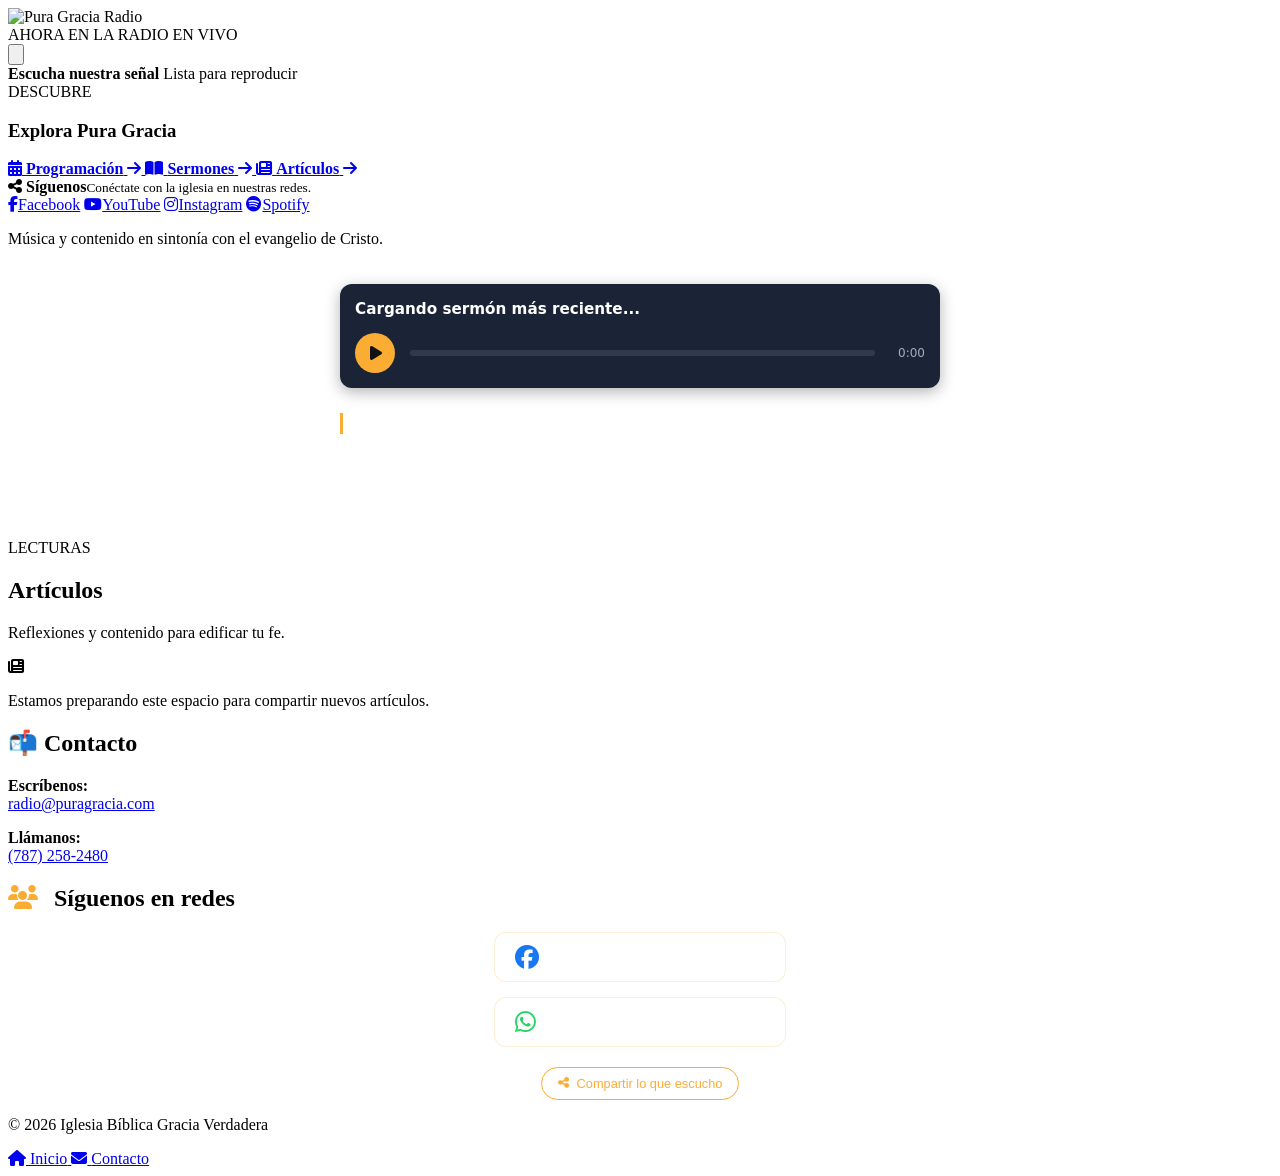
==== index.html @ 3f06be9b "Simplifica tarjetas de navegación en portada" ====
<!DOCTYPE html>
<html lang="es">
<head>
    <base href="/puragracia-radio-hibrido-preview/">
    <script async src="https://www.googletagmanager.com/gtag/js?id=G-GX4KQ87HQC"></script>
<script>
  window.dataLayer = window.dataLayer || [];
  function gtag(){dataLayer.push(arguments);}
  gtag('js', new Date());

  gtag('config', 'G-GX4KQ87HQC');
</script>
    <meta charset="UTF-8" />
    <meta name="viewport" content="width=device-width, initial-scale=1.0, maximum-scale=1.0, user-scalable=no" />

    <title>Pura Gracia Radio (WRPG-DB) | Radio Cristiana 24 Horas</title>

    <meta name="description" content="Pura Gracia Radio (WRPG-DB) transmite sermones en formato de predicación expositiva, programas de conversación con enseñanza cristiana, y música bíblica que expone el evangelio de Cristo, 24 horas del día." />

    <meta name="theme-color" content="#121212" />

    

    <link rel="manifest" href="./manifest.json" />

    <link rel="apple-touch-icon" href="./assets/icons/logo-192.png" />
    <link rel="icon" type="image/png" sizes="32x32" href="assets/icons/logo-32.png">
    <link rel="icon" type="image/png" sizes="16x16" href="assets/icons/logo-16.png">

    <!-- Open Graph -->
    <meta property="og:type" content="website" />
    <meta property="og:title" content="Pura Gracia Radio" />
    <meta property="og:description" content="Pura Gracia Radio transmite predicaciones expositivas, enseñanza cristiana y música bíblica que expone el evangelio de Cristo." />
    <meta property="og:url" content="https://arios71.github.io/puragracia-radio-hibrido-preview/" />
    <meta property="og:image" content="https://arios71.github.io/puragracia-radio-hibrido-preview/assets/icons/logo-512.png" />
    <meta property="og:locale" content="es_PR" />

    <!-- Twitter / X -->
    <meta name="twitter:card" content="summary_large_image" />
    <meta name="twitter:title" content="Pura Gracia Radio" />
    <meta name="twitter:description" content="Pura Gracia transmite predicaciones expositivas, enseñanza cristiana y música bíblica." />
    <meta name="twitter:image" content="https://arios71.github.io/puragracia-radio-hibrido-preview/assets/icons/logo-512.png" />

    <link rel="stylesheet" href="https://cdnjs.cloudflare.com/ajax/libs/font-awesome/6.4.0/css/all.min.css">
    
    <!-- Datos estructurados -->
    <script type="application/ld+json">
    {
      "@context":"https://schema.org",
      "@type":"RadioStation",
      "name":"Pura Gracia Radio",
      "alternateName":"WRPG-DB",
      "url":"https://arios71.github.io/puragracia-radio-hibrido-preview/",
      "logo":"https://arios71.github.io/puragracia-radio-hibrido-preview/assets/icons/logo-512.png",
      "description":"Radio cristiana reformada con predicación bíblica, música y enseñanza centrada en el evangelio.",
      "publisher":{
         "@type":"Organization",
         "name":"Iglesia Bíblica Gracia Verdadera"
      }
    }
    </script>

    <link rel="stylesheet" href="./css/styles.css" />
</head>
<body>

    <header class="logo-header">
        <img src="./assets/branding/logo-horizontal.webp" alt="Pura Gracia Radio" />
        
        <!-- Botón discreto de instalación -->
        <button id="installTrigger" aria-label="Instalar App" style="display:none;">
            <i class="fas fa-download"></i>
        </button>
    </header>

    <main class="app">
    <h1 class="sr-only">Pura Gracia Radio - Radio Cristiana Online 24/7</h1>

    <section id="inicio" class="section active">
    <div class="home-shell">
        <div class="player-panel">
            <div class="player-panel-heading">
                <span>AHORA EN LA RADIO</span><span class="on-air-mark"><i></i> EN VIVO</span>
            </div>
            <div id="nowPlayingBox"></div>
            <div class="live-controls">
                <button id="playRadio" class="btn-circular" aria-label="Reproducir/Pausar">
                    <svg id="playIcon" viewBox="0 0 24 24"><path d="M8 5v14l11-7z"/></svg>
                </button>
                <div class="live-control-copy">
                    <strong>Escucha nuestra señal</strong>
                    <span id="radioStatus" class="radio-status">Lista para reproducir</span>
                </div>
                <span class="equalizer" aria-hidden="true"><i></i><i></i><i></i><i></i><i></i></span>
            </div>
            <audio id="radioAudio" preload="none"></audio>
        </div>
        <div class="home-section-heading">
            <div><span>DESCUBRE</span><h3>Explora Pura Gracia</h3></div>
        </div>
        <div class="home-feature-grid">
            <a href="#programacion" data-section="programacion" class="home-feature home-feature-compact">
                <span class="feature-icon"><i class="fas fa-calendar-days"></i></span>
                <span class="feature-copy"><strong>Programación</strong></span>
                <i class="fas fa-arrow-right feature-arrow"></i>
            </a>
            <a href="#sermones" data-section="sermones" class="home-feature home-feature-compact">
                <span class="feature-icon"><i class="fas fa-book-open"></i></span>
                <span class="feature-copy"><strong>Sermones</strong></span>
                <i class="fas fa-arrow-right feature-arrow"></i>
            </a>
            <a href="#articulos" data-section="articulos" class="home-feature home-feature-compact">
                <span class="feature-icon"><i class="fas fa-newspaper"></i></span>
                <span class="feature-copy"><strong>Artículos</strong></span>
                <i class="fas fa-arrow-right feature-arrow"></i>
            </a>
            <div class="home-feature home-feature-social">
                <span class="feature-icon"><i class="fas fa-share-nodes"></i></span>
                <span class="feature-copy"><strong>Síguenos</strong><small>Conéctate con la iglesia en nuestras redes.</small></span>
                <div class="home-social-links">
                    <a href="https://www.facebook.com/graciaverdaderapr/" target="_blank" rel="noopener noreferrer" aria-label="Facebook"><i class="fab fa-facebook-f"></i><span>Facebook</span></a>
                    <a href="https://www.youtube.com/@graciaverdadera" target="_blank" rel="noopener noreferrer" aria-label="YouTube"><i class="fab fa-youtube"></i><span>YouTube</span></a>
                    <a href="https://www.instagram.com/graciaverdaderapr/" target="_blank" rel="noopener noreferrer" aria-label="Instagram"><i class="fab fa-instagram"></i><span>Instagram</span></a>
                    <a href="https://open.spotify.com/search/Iglesia%20B%C3%ADblica%20Gracia%20Verdadera" target="_blank" rel="noopener noreferrer" aria-label="Spotify"><i class="fab fa-spotify"></i><span>Spotify</span></a>
                </div>
            </div>
        </div>
        <p class="home-footnote">Música y contenido en sintonía con el evangelio de Cristo.</p>
    </div>
</section>

        <section id="programacion" class="section">
            <div id="scheduleContainer"></div>
        </section>

        <section id="sermones" class="section" style="padding-bottom: 90px; padding-left: 15px; padding-right: 15px; box-sizing: border-box; overflow-x: hidden;">
    <!-- El reproductor del sermón más reciente -->
    <div id="main-player-container" style="margin: 20px auto; max-width: 600px; border-radius: 12px; padding: 15px; background: #1a2436; box-shadow: 0 4px 15px rgba(0,0,0,0.3); box-sizing: border-box; font-family: system-ui, sans-serif;">
        <h4 id="custom-player-title" style="color: #ffffff; margin: 0 0 12px 0; font-size: 0.95rem; font-weight: 600; text-align: left; line-height: 1.4; word-break: break-word;">
            Cargando sermón más reciente...
        </h4>
        <div style="display: flex; align-items: center; gap: 15px;">
            <button id="custom-play-btn" style="background: #fbac33; border: none; width: 40px; height: 40px; border-radius: 50%; display: flex; align-items: center; justify-content: center; cursor: pointer; color: #121212; flex-shrink: 0;">
                <i id="custom-play-icon" class="fas fa-play" style="font-size: 1rem; margin-left: 2px;"></i>
            </button>
            <div id="custom-progress-container" style="flex-grow: 1; height: 6px; background: rgba(255,255,255,0.1); border-radius: 3px; cursor: pointer; position: relative;">
                <div id="custom-progress-bar" style="width: 0%; height: 100%; background: #fbac33; border-radius: 3px;"></div>
            </div>
            <span id="custom-player-time" style="color: #a0aec0; font-size: 0.75rem; min-width: 35px; text-align: right; font-variant-numeric: tabular-nums;">0:00</span>
        </div>
        <audio id="audioSermonPlayer" preload="metadata" crossorigin="anonymous"></audio>
    </div>

    <!-- Archivo de episodios anteriores -->
    <div style="max-width: 600px; margin: 25px auto 15px auto;">
        <h3 style="color: #ffffff; font-size: 1.15rem; margin: 0; font-weight: 600; border-left: 3px solid #fbac33; padding-left: 10px; font-family: system-ui, sans-serif; text-align: left;">
            Episodios Anteriores
        </h3>
    </div>
    <div id="sermons-archive-list" style="max-width: 600px; margin: 0 auto; width: 100%; box-sizing: border-box; display: flex; flex-direction: column;"></div>
</section>

        <section id="articulos" class="section">
            <div class="articles-block">
                <div class="articles-heading">
                    <span>LECTURAS</span>
                    <h2>Artículos</h2>
                    <p>Reflexiones y contenido para edificar tu fe.</p>
                </div>
                <div class="articles-empty">
                    <i class="fas fa-newspaper" aria-hidden="true"></i>
                    <p>Estamos preparando este espacio para compartir nuevos artículos.</p>
                </div>
            </div>
        </section>

        <section id="contacto" class="section">
    <div class="contact-block">
        <div class="contact-card">
            <h2 class="contact-title">📬 Contacto</h2>
            <p class="contact-text">
                <b>Escríbenos:</b><br>
                <a href="mailto:radio@puragracia.com">radio@puragracia.com</a>
            </p>
            <p class="contact-text">
                <b>Llámanos:</b><br>
                <a href="tel:+17872582480">(787) 258-2480</a>
            </p>
        </div>

       <div class="contact-card">
            <h2 class="contact-title"><i class="fas fa-users" style="color: #fbac33; margin-right: 10px;"></i> Síguenos en redes</h2>
            <div class="social-links" style="display: flex; flex-direction: column; gap: 15px; align-items: center; margin-top: 15px;">
                <a href="https://facebook.com/puragraciaradio" target="_blank" class="social-btn" style="text-decoration: none; color: #fff; display: flex; align-items: center; gap: 10px; padding: 12px 20px; background: rgba(255, 255, 255, 0.05); border-radius: 12px; width: 100%; max-width: 250px; border: 1px solid rgba(251, 172, 51, 0.2);">
                    <i class="fab fa-facebook" style="color: #1877f2; font-size: 1.5rem;"></i> 
                    <span>Facebook</span>
                </a>
                <a href="https://whatsapp.com/channel/0029VaAFdiO60eBjjXuyei1U" target="_blank" class="social-btn" style="text-decoration: none; color: #fff; display: flex; align-items: center; gap: 10px; padding: 12px 20px; background: rgba(255, 255, 255, 0.05); border-radius: 12px; width: 100%; max-width: 250px; border: 1px solid rgba(251, 172, 51, 0.2);">
                    <i class="fab fa-whatsapp" style="color: #25d366; font-size: 1.5rem;"></i> 
                    <span>Canal de WhatsApp</span>
                </a>
            </div>
        </div>

        <div style="text-align: center; margin-top: 20px;">
    <button id="btnCompartirDinamico" style="background: transparent; border: 1px solid #fbac33; color: #fbac33; padding: 8px 16px; border-radius: 20px; font-size: 0.8rem; cursor: pointer; display: inline-flex; align-items: center; gap: 8px;">
        <i class="fas fa-share-alt"></i> Compartir lo que escucho
    </button>
</div>
        <p class="contact-footer">© 2026 Iglesia Bíblica Gracia Verdadera</p>
    </div>
</section>

    </main>

    <nav class="menu-principal">
  <a href="#" data-section="inicio" class="menu-item active">
    <i class="fas fa-home"></i>
    <span>Inicio</span>
  </a>
  <a href="#" data-section="contacto" class="menu-item">
    <i class="fas fa-envelope"></i>
    <span>Contacto</span>
  </a>
</nav>

    <script src="./js/schedule.js"></script>
    <script src="./js/radio.js"></script>
    <script src="./js/menu.js"></script>
    <script src="./js/nowplaying.js"></script>
    <script src="./js/sermones.js"></script>

    <script>
      if ('serviceWorker' in navigator) {
        window.addEventListener('load', () => {
          navigator.serviceWorker.register('./sw.js')
            .catch(err => console.log('PWA: Error registrando SW', err));
        });
      }
    </script>
</body>
</html>
---- css/styles.css ----
/* --- CONFIGURACIONES GLOBALES Y RESET --- */
* {
    box-sizing: border-box;
    margin: 0;
    padding: 0;
}

/* Esta es la regla que evita el resaltado azul al tocar botones/imágenes */
img, button, a {
    -webkit-tap-highlight-color: transparent;
}

/* --- CONFIGURACIONES GLOBALES Y RESET --- */
* {
    box-sizing: border-box;
    margin: 0;
    padding: 0;
}

/* Esta es la regla que evita el resaltado azul al tocar botones/imágenes */
img, button, a {
    -webkit-tap-highlight-color: transparent;
}

/* ... resto de tu código CSS ... */

/* ================= RESET Y ESTRUCTURA APP ================= */
* { margin: 0; padding: 0; box-sizing: border-box; }

/* ================= SEO ================= */
.sr-only {
  position: absolute;
  width: 1px;
  height: 1px;
  margin: -1px;
  padding: 0;
  overflow: hidden;
  clip: rect(0, 0, 0, 0);
  border: 0;
}

:root {
  --bottom-bar-height: 62px;
  --header-height: 80px; /* Definimos esto para consistencia */
  --bg-color: #0a0f1a;
}

html, body {
  height: 100dvh;
  overflow: hidden; /* Elimina scroll global */
  font-family: 'Segoe UI', sans-serif;
  background: var(--bg-color);
  color: #fff;
}

/* ================= HEADER LOGO (Ajustado) ================= */
.logo-header {
  height: var(--header-height);
  display: flex;
  justify-content: center;
  align-items: center;
  padding-top: 30px; 
}

.logo-header img {
  height: 65px; /* Aumentamos la altura para que se vea más grande */
  width: auto;  /* Mantiene la proporción, esto evita que se vea "ancho" o estirado */
  max-width: 80%; /* Asegura que nunca toque los bordes laterales */
  object-fit: contain;
}

#installTrigger {
    background: none;
    border: none;
    color: #fbac33; /* Tu dorado corporativo */
    font-size: 1.2rem;
    cursor: pointer;
    padding: 8px;
    margin-right: 10px; /* Separación del borde derecho */
    transition: transform 0.2s, color 0.2s;
}

#installTrigger:hover {
    transform: scale(1.1);
    color: #ffffff;
}

/* ================= BOTÓN PLAY (CORREGIDO Y INTEGRADO) ================= */
#playRadio {
  width: 65px; 
  height: 65px;
  border-radius: 50%;
  border: none;
  background-color: #fbac33; /* Color dorado exacto */
  cursor: pointer;
  display: flex;
  align-items: center;
  justify-content: center;
  box-shadow: 0 4px 15px rgba(0,0,0,0.3);
  margin-top: 25px; /* Separación garantizada de la metadata */
  transition: transform 0.2s, background-color 0.2s;
  padding: 0; /* Asegura que no haya relleno extra que descentre el icono */
}

/* Ajuste preciso para que el triángulo sea proporcional al botón */
#playRadio svg {
  width: 35px; /* Tamaño mayor para mejor proporción */
  height: 35px;
  fill: #000000; /* Color inicial del triángulo (negro) */
  display: block;
}

/* ================= CONTENEDOR PRINCIPAL (CORREGIDO) ================= */
main.app {
  /* Restamos la altura real del header (80px) y del menú inferior (80px) */
  height: calc(100dvh - var(--header-height) - var(--bottom-bar-height));
  overflow: hidden;
  position: relative;
}

.section {
  display: none;
  height: 100%;
  overflow-y: auto;
  /* scroll-behavior: smooth; */ /* <--- ¡Coméntala así! */
  flex-direction: column;
  padding: 20px;
}

.section.active { display: flex; }

/* ================= CARÁTULA Y PLAYER (RE-CENTRADOS) ================= */
.player-container {
  flex-grow: 1;
  display: flex;
  flex-direction: column;
  justify-content: center; /* <--- Cambiamos a centrado vertical */
  padding-top: 20px; 
  align-items: center;
  gap: 20px; /* Un poco más de aire entre elementos */
}

.now-card {
  display: flex;
  flex-direction: column;
  align-items: center;
  width: 100%;
}

.now-card img {
  width: 280px;
  height: 280px;
  border-radius: 24px;
  object-fit: cover;
  box-shadow: 0 10px 30px rgba(0,0,0,0.5);
}

/* ================= METADATA (CARRUSEL HORIZONTAL) ================= */
.now-info {
  margin-top: 15px;
  width: 280px; 
  text-align: center;
  overflow: hidden;
}

.np-meta-viewport {
  display: flex;
  flex-direction: column;
  gap: 4px;
}

/* Contenedor del título con el efecto carrusel */
.marquee-container {
  width: 100%;
  overflow: hidden;
  white-space: nowrap;
}

.marquee {
  display: inline-block;
  padding-left: 100%;
  animation: marquee 10s linear infinite;
}

.np-line {
  white-space: nowrap;
}

.title {
  font-weight: 800;
  color: #ffffff;
  font-size: 1.1rem;
}

.artist {
  font-size: 0.95rem;
  color: rgba(255, 255, 255, 0.7);
}

/* Estilo para la nueva línea de álbum */
.album {
  font-size: 0.85rem;
  color: rgba(255, 255, 255, 0.5);
  margin-top: 4px;
  font-style: italic;
  white-space: nowrap;
  overflow: hidden;
  text-overflow: ellipsis;
}

@keyframes marquee {
  0% { transform: translate(0, 0); }
  100% { transform: translate(-100%, 0); }
}

/* ================= MENÚ INFERIOR FIJO ================= */
.menu-principal {
  position: fixed;
  bottom: 0;
  left: 0;
  right: 0;
  height: var(--bottom-bar-height);
  display: flex;
  justify-content: space-around;
  align-items: center;
  background: rgba(18, 18, 18, 0.95);
  backdrop-filter: blur(10px);
  border-top: 1px solid rgba(255, 255, 255, 0.1);
  padding-bottom: env(safe-area-inset-bottom);
  z-index: 1000;
}

.menu-item {
  text-decoration: none;
  color: rgba(255, 255, 255, 0.6);
  display: flex;
  flex-direction: column;
  align-items: center;
  gap: 4px; /* Espacio entre icono y texto */
  transition: color 0.3s;
}

.menu-item i {
  font-size: 20px; /* Tamaño del icono */
}

.menu-item span {
  font-size: 10px; /* Tamaño del texto */
}

.menu-item.active { color: #fbac33; }

/* ================= RESTO DE COMPONENTES ================= */
.iframe-wrapper { width: 100%; height: 100%; }
.iframe-wrapper iframe { width: 100%; height: 100%; border: 0; }

/* ================= CONTACT CARDS ================= */
.contact-block {
  display: flex;
  flex-direction: column;
  align-items: center;
  gap: 20px;
  width: 100%;
}

.contact-card {
  width: 100%;
  max-width: 500px;
  background: rgba(255, 255, 255, 0.05);
  backdrop-filter: blur(16px);
  border-radius: 18px;
  padding: 20px;
  border: 1px solid rgba(255, 255, 255, 0.08);
  box-shadow: 0 10px 30px rgba(0, 0, 0, 0.4);
}

.contact-title {
  font-size: 1.3rem;
  font-weight: 600;
  margin-bottom: 15px;
  text-align: center;
}

.contact-text {
  font-size: 0.95rem;
  line-height: 1.6;
  margin-bottom: 12px;
  text-align: center;
}

.contact-text a {
  color: #fbac33;
  text-decoration: none;
  border-bottom: 1px solid rgba(251, 172, 51, 0.4);
}

/* ================= PROGRAMACIÓN (RESTAURACIÓN DE DISEÑO) ================= */
#scheduleContainer {
  display: flex;
  flex-direction: column;
  gap: 25px;
  width: 100%;
}

.day-block {
  width: 100%;
}

.day-title {
  font-size: 1.2rem;
  font-weight: 700;
  color: #fbac33;
  margin-bottom: 12px;
  padding-left: 5px;
}

.day-row {
  display: flex;
  gap: 15px;
  overflow-x: auto;
  padding: 10px 5px;
  /* scroll-snap-type: x mandatory; */
  -webkit-overflow-scrolling: touch;
}

/* Ocultar scrollbar pero mantener funcionalidad */
.day-row::-webkit-scrollbar { display: none; }

.schedule-card {
  min-width: 220px;
  background: rgba(255, 255, 255, 0.05);
  border: 1px solid rgba(255, 255, 255, 0.1);
  padding: 15px;
  border-radius: 16px;
  scroll-snap-align: start;
  transition: transform 0.2s;
  cursor: pointer;
}

.schedule-card:hover {
  background: rgba(255, 255, 255, 0.1);
  transform: translateY(-2px);
}

.card-time {
  font-size: 0.8rem;
  color: #fbac33;
  margin-bottom: 8px;
  font-weight: 600;
}

.card-title {
  font-size: 1rem;
  font-weight: 600;
}

/* ================= MODAL DE PROGRAMACIÓN ================= */
#scheduleModal {
  position: fixed;
  top: 0;
  left: 0;
  width: 100%;
  height: 100%;
  background: rgba(0, 0, 0, 0.85);
  display: none;
  align-items: center;
  justify-content: center;
  z-index: 2000;
  backdrop-filter: blur(5px);
}

#scheduleModal.show { display: flex; }

.modal-content {
  background: #111c2e;
  width: 90%;
  max-width: 400px;
  padding: 25px;
  border-radius: 24px;
  position: relative;
  border: 1px solid rgba(255, 255, 255, 0.1);
  text-align: center; /* Esto centra todo el texto dentro del modal */
}

.modal-image {
  width: 100%;
  aspect-ratio: 1 / 1; /* Esto fuerza la forma cuadrada 1:1 */
  object-fit: cover;   /* Mantiene el encuadre sin deformar */
  border-radius: 16px;
  margin-bottom: 20px;
}

.close-btn {
  position: absolute;
  top: 15px;
  right: 20px;
  font-size: 1.5rem;
  cursor: pointer;
  z-index: 10; /* Asegura que siempre esté encima */
}

/* Barra de scroll visible solo en escritorio para indicar que se puede mover */
@media (min-width: 768px) {
  .day-row::-webkit-scrollbar {
    height: 10px;
    display: block;
  }
  .day-row::-webkit-scrollbar-track {
    background: rgba(255, 255, 255, 0.05);
    border-radius: 5px;
  }
  .day-row::-webkit-scrollbar-thumb {
    background: #fbac33;
    border-radius: 5px;
  }
}

/* ================= HIGHLIGHT PROGRAMA EN VIVO ================= */
.schedule-card.radio-active {
  border: 2px solid #fbac33 !important; /* Borde naranja intenso */
  background: rgba(251, 172, 51, 0.15) !important; /* Fondo con tinte naranja */
  box-shadow: 0 0 15px rgba(251, 172, 51, 0.3); /* Resplandor suave */
  transform: scale(1.02); /* Un poquito más grande */
}

/* Estilo para la etiqueta EN VIVO */
.live-badge {
  display: inline-block;
  background: #fbac33;
  color: #0a0f1a;
  font-size: 0.65rem;
  font-weight: 800;
  padding: 2px 6px;
  border-radius: 4px;
  margin-top: 8px;
  text-transform: uppercase;
  letter-spacing: 0.5px;
}

/* Ajuste de margen para secciones sin título */
#programacion, #sermones, #contacto {
  padding-top: 40px;
}

.slogan-text {
    font-size: 0.85em;
    white-space: normal;
    line-height: 1.2;
    text-align: center;
    padding: 2px 5px;
}

.social-btn {
    display: flex;
    align-items: center;
    gap: 10px;
    padding: 12px 20px;
    background: rgba(255, 255, 255, 0.05);
    border-radius: 12px;
    width: 100%;
    max-width: 250px;
    transition: background 0.3s;
    border: 1px solid rgba(251, 172, 51, 0.2);
}

.social-btn:hover {
    background: rgba(251, 172, 51, 0.1);
}

.social-btn i {
    font-size: 1.5rem;
}

/* Añade esto al final de tu archivo CSS */
.now-card img:active {
    transform: scale(0.98);
    transition: transform 0.1s;
    filter: brightness(0.8);
}


/* =====================================================
   PURA GRACIA RADIO 2.0 — HOME HÍBRIDO (PRUEBA)
===================================================== */
:root {
  --hybrid-bg: #080f19;
  --hybrid-panel: #111d2b;
  --hybrid-panel-2: #172638;
  --hybrid-gold: #d5a64a;
  --hybrid-gold-light: #edc779;
  --hybrid-muted: #a8b3c1;
}
.logo-header {
  position: relative;
  z-index: 5;
  height: 76px;
  padding: 8px 18px 0;
  background: linear-gradient(180deg, #0b1421 0%, rgba(11,20,33,.96) 100%);
}
.logo-header img { height: 56px; max-width: 76%; }
main.app { height: calc(100dvh - var(--header-height) - var(--bottom-bar-height)); }
#inicio.section { padding: 16px 18px 28px; }
.home-shell { width: 100%; max-width: 680px; margin: 0 auto; }
.home-intro { text-align: center; padding: 0 8px 12px; }
.live-label { display: inline-flex; align-items: center; gap: 8px; color: var(--hybrid-gold-light); font-size: .68rem; font-weight: 800; letter-spacing: .15em; }
.live-dot, .on-air-mark i { width: 7px; height: 7px; display: inline-block; border-radius: 50%; background: #d95757; box-shadow: 0 0 10px rgba(217,87,87,.65); }
.home-kicker { margin-top: 0; color: #c3ccd6; font-size: .9rem; font-weight: 800; letter-spacing: .24em; }

.player-panel { padding: 17px 17px 15px; border: 1px solid rgba(213,166,74,.22); border-radius: 23px; background: radial-gradient(circle at 50% 0%, rgba(213,166,74,.09), transparent 42%), linear-gradient(145deg, #172638, #0e1927 72%); box-shadow: 0 16px 42px rgba(0,0,0,.34); }
.player-panel-heading { display: flex; justify-content: space-between; align-items: center; color: #9ba9b8; font-size: .65rem; font-weight: 800; letter-spacing: .13em; }
.on-air-mark { display: inline-flex; align-items: center; gap: 6px; color: #e9c77f; font-size: .62rem; letter-spacing: .1em; }
.on-air-mark i { width: 6px; height: 6px; }
#nowPlayingBox { width: 100%; }
#nowPlayingBox .now-card { width: 100%; margin: 17px auto 0; }
#nowPlayingBox .now-card img { width: min(68vw, 270px); height: min(68vw, 270px); border-radius: 17px; border: 1px solid rgba(255,255,255,.1); box-shadow: 0 12px 28px rgba(0,0,0,.42); }
#nowPlayingBox .now-info { width: 100%; max-width: 420px; margin: 16px auto 0; }
#nowPlayingBox .title { font-size: clamp(1.05rem, 4vw, 1.3rem); color: #fff; }
#nowPlayingBox .artist { color: #c0cad5; font-size: .94rem; }
#nowPlayingBox .album { color: #8795a5; }
.live-controls { display: flex; align-items: center; gap: 13px; margin-top: 18px; padding-top: 15px; border-top: 1px solid rgba(255,255,255,.09); }
#playRadio { flex: 0 0 58px; width: 58px; height: 58px; margin: 0; background: linear-gradient(145deg, #edc779, #c89537); box-shadow: 0 5px 18px rgba(213,166,74,.24); }
#playRadio svg { width: 29px; height: 29px; }
.live-control-copy { display: flex; flex-direction: column; gap: 4px; text-align: left; }
.live-control-copy strong { color: #f2f0eb; font-size: .87rem; }
.radio-status { color: #9ba9b8; font-size: .75rem; }
.radio-status.live { color: #e7c77f; }
.radio-status.error { color: #f28a8a; }
.equalizer { display: flex; align-items: center; gap: 3px; height: 22px; margin-left: auto; opacity: .45; }
.equalizer i { display: block; width: 3px; height: 7px; border-radius: 3px; background: var(--hybrid-gold); }
.equalizer i:nth-child(2), .equalizer i:nth-child(4) { height: 15px; }
.equalizer i:nth-child(3) { height: 21px; }
.home-section-heading { display: flex; justify-content: space-between; align-items: end; margin: 24px 2px 12px; }
.home-section-heading span { color: var(--hybrid-gold); font-size: .62rem; font-weight: 800; letter-spacing: .17em; }
.home-section-heading h3 { margin-top: 4px; color: #f2f0eb; font-size: 1.08rem; }
.home-feature-grid { display: grid; grid-template-columns: 1fr 1fr; gap: 11px; }
.home-feature { min-width: 0; display: flex; align-items: center; gap: 10px; padding: 14px 12px; border: 1px solid rgba(255,255,255,.08); border-radius: 15px; background: linear-gradient(145deg, #172638, #111c2a); color: inherit; text-decoration: none; transition: border-color .2s, transform .2s; }
.home-feature:active { transform: scale(.98); border-color: rgba(213,166,74,.5); }
.feature-icon { flex: 0 0 36px; width: 36px; height: 36px; display: grid; place-items: center; border-radius: 11px; color: var(--hybrid-gold-light); background: rgba(213,166,74,.12); font-size: 1rem; }
.feature-copy { display: flex; flex-direction: column; gap: 4px; min-width: 0; }
.feature-copy strong { color: #f2f0eb; font-size: .78rem; }
.feature-copy small { color: #9ba9b8; font-size: .65rem; line-height: 1.35; }
.feature-arrow { margin-left: auto; color: #8d9aaa; font-size: .7rem; }
.home-footnote { padding: 16px 8px 4px; color: #9ba9b8; font-size: .72rem; line-height: 1.5; text-align: center; }
.menu-principal { box-sizing: border-box; height: var(--bottom-bar-height); min-height: 62px; background: rgba(9,16,26,.97); border-top: 1px solid rgba(213,166,74,.18); padding: 0 18%; }
.menu-item.active { color: var(--hybrid-gold-light); }
@media (min-width: 700px) {
  #inicio.section { padding-top: 22px; }
  .home-intro { padding-bottom: 22px; }
  .player-panel { padding: 20px 24px 18px; }
  #nowPlayingBox .now-card img { width: 250px; height: 250px; }
  .home-feature-grid { gap: 14px; }
}
@media (max-height: 740px) {
  #inicio.section { padding-top: 8px; }
  .home-intro { padding-bottom: 10px; }
  .home-intro h2 { font-size: .95rem; }
  #nowPlayingBox .now-card { margin-top: 10px; }
  #nowPlayingBox .now-card img { width: min(54vw, 210px); height: min(54vw, 210px); }
  .home-section-heading { margin-top: 16px; }
}


/* ================= ARTÍCULOS ================= */
.articles-block { width: 100%; max-width: 680px; margin: 0 auto; }
.articles-heading { text-align: center; margin-bottom: 24px; }
.articles-heading > span { color: var(--hybrid-gold); font-size: .65rem; font-weight: 800; letter-spacing: .17em; }
.articles-heading h2 { color: #f2f0eb; font-size: 1.45rem; margin-top: 5px; }
.articles-heading p { color: #9ba9b8; font-size: .88rem; margin-top: 8px; }
.articles-empty { padding: 30px 20px; border: 1px solid rgba(255,255,255,.08); border-radius: 17px; background: linear-gradient(145deg, #172638, #111c2a); text-align: center; color: #9ba9b8; }
.articles-empty i { display: block; color: var(--hybrid-gold-light); font-size: 1.6rem; margin-bottom: 12px; }
.articles-empty p { font-size: .88rem; line-height: 1.5; }
@media (max-height: 740px) { .home-intro { padding-bottom: 8px; } }

/* ================= REDES SOCIALES EN HOME ================= */
.home-feature-social {
  display: grid;
  grid-template-columns: 36px minmax(0, 1fr);
  align-content: start;
  align-items: center;
  column-gap: 10px;
  row-gap: 12px;
}
.home-feature-social .feature-icon { grid-column: 1; grid-row: 1; }
.home-feature-social .feature-copy { grid-column: 2; grid-row: 1; }
.home-social-links {
  grid-column: 1 / -1;
  display: grid;
  grid-template-columns: repeat(2, minmax(0, 1fr));
  gap: 8px;
  width: 100%;
}
.home-social-links a {
  display: flex;
  align-items: center;
  justify-content: center;
  gap: 6px;
  min-width: 0;
  padding: 9px 6px;
  border: 1px solid rgba(213,166,74,.2);
  border-radius: 10px;
  background: rgba(255,255,255,.035);
  color: #dce3eb;
  text-decoration: none;
  font-size: .68rem;
  font-weight: 600;
  transition: background .2s, border-color .2s;
}
.home-social-links a:hover,
.home-social-links a:focus-visible {
  background: rgba(213,166,74,.1);
  border-color: rgba(213,166,74,.5);
  outline: none;
}
.home-social-links i { font-size: .9rem; color: var(--hybrid-gold-light); }
/* WRPG-DB bajo el logo: mismo dorado del botón de reproducción */
.home-kicker { color: #edc779; }


/* Ajustes de proporción del reproductor en la portada */
.player-panel {
  box-sizing: border-box;
  width: calc(100% - 12px);
  max-width: 560px;
  margin: 0 auto;
  padding: 14px 14px 12px;
}
#nowPlayingBox .now-card img {
  width: min(60vw, 240px);
  height: min(60vw, 240px);
}
.live-controls {
  margin-top: 14px;
  padding-top: 12px;
}
#playRadio {
  flex-basis: 52px;
  width: 52px;
  height: 52px;
}
#playRadio svg { width: 26px; height: 26px; }
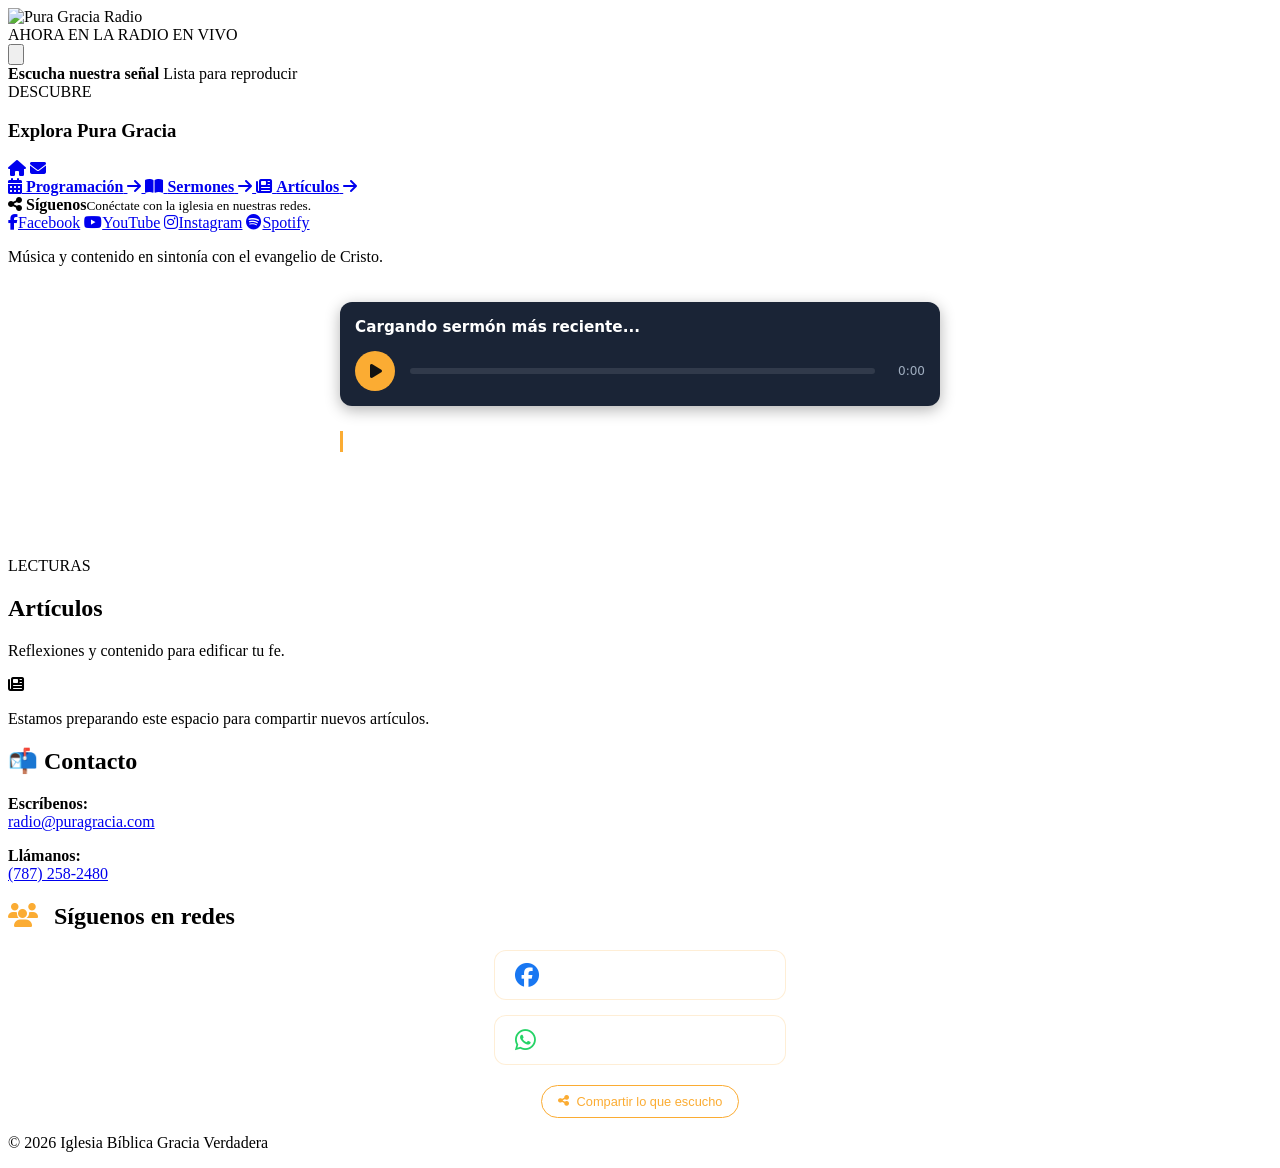
==== commit 7c89529b: "Reubica navegación y marca en la portada" ====
--- a/index.html
+++ b/index.html
@@ -64,21 +64,13 @@
 </head>
 <body>
 
-    <header class="logo-header">
-        <img src="./assets/branding/logo-horizontal.webp" alt="Pura Gracia Radio" />
-        
-        <!-- Botón discreto de instalación -->
-        <button id="installTrigger" aria-label="Instalar App" style="display:none;">
-            <i class="fas fa-download"></i>
-        </button>
-    </header>
-
     <main class="app">
     <h1 class="sr-only">Pura Gracia Radio - Radio Cristiana Online 24/7</h1>
 
     <section id="inicio" class="section active">
     <div class="home-shell">
         <div class="player-panel">
+            <div class="player-brand"><img src="./assets/branding/logo-horizontal.webp" alt="Pura Gracia Radio" /></div>
             <div class="player-panel-heading">
                 <span>AHORA EN LA RADIO</span><span class="on-air-mark"><i></i> EN VIVO</span>
             </div>
@@ -97,6 +89,10 @@
         </div>
         <div class="home-section-heading">
             <div><span>DESCUBRE</span><h3>Explora Pura Gracia</h3></div>
+            <div class="heading-nav-actions" aria-label="Navegación principal">
+                <a href="#inicio" data-section="inicio" class="heading-nav-btn active" aria-label="Inicio" title="Inicio"><i class="fas fa-house"></i></a>
+                <a href="#contacto" data-section="contacto" class="heading-nav-btn" aria-label="Contacto" title="Contacto"><i class="fas fa-envelope"></i></a>
+            </div>
         </div>
         <div class="home-feature-grid">
             <a href="#programacion" data-section="programacion" class="home-feature home-feature-compact">
@@ -213,17 +209,6 @@
 
     </main>
 
-    <nav class="menu-principal">
-  <a href="#" data-section="inicio" class="menu-item active">
-    <i class="fas fa-home"></i>
-    <span>Inicio</span>
-  </a>
-  <a href="#" data-section="contacto" class="menu-item">
-    <i class="fas fa-envelope"></i>
-    <span>Contacto</span>
-  </a>
-</nav>
-
     <script src="./js/schedule.js"></script>
     <script src="./js/radio.js"></script>
     <script src="./js/menu.js"></script>
--- a/css/styles.css
+++ b/css/styles.css
@@ -638,3 +638,54 @@
   height: 52px;
 }
 #playRadio svg { width: 26px; height: 26px; }
+
+/* ================= PORTADA: NAVEGACIÓN EN DOS COLUMNAS ================= */
+.home-feature-grid {
+  grid-template-columns: minmax(0, 1fr) minmax(0, 1fr);
+  grid-template-rows: repeat(3, minmax(58px, auto));
+  gap: 9px;
+  align-items: stretch;
+}
+.home-feature-compact {
+  grid-column: 1;
+  min-height: 58px;
+  padding: 10px 11px;
+  gap: 9px;
+}
+.home-feature-compact .feature-icon {
+  flex-basis: 32px;
+  width: 32px;
+  height: 32px;
+  font-size: .92rem;
+}
+.home-feature-compact .feature-copy strong {
+  font-size: .78rem;
+}
+.home-feature-compact .feature-arrow {
+  font-size: .65rem;
+}
+.home-feature-social {
+  grid-column: 2;
+  grid-row: 1 / span 3;
+  height: 100%;
+  padding: 12px 10px;
+  row-gap: 10px;
+  align-content: start;
+}
+.home-feature-social .feature-copy small {
+  font-size: .62rem;
+  line-height: 1.3;
+}
+.home-social-links {
+  gap: 7px;
+}
+.home-social-links a {
+  min-height: 36px;
+  padding: 7px 4px;
+  gap: 5px;
+  font-size: .64rem;
+}
+.home-social-links i {
+  font-size: .82rem;
+}
+
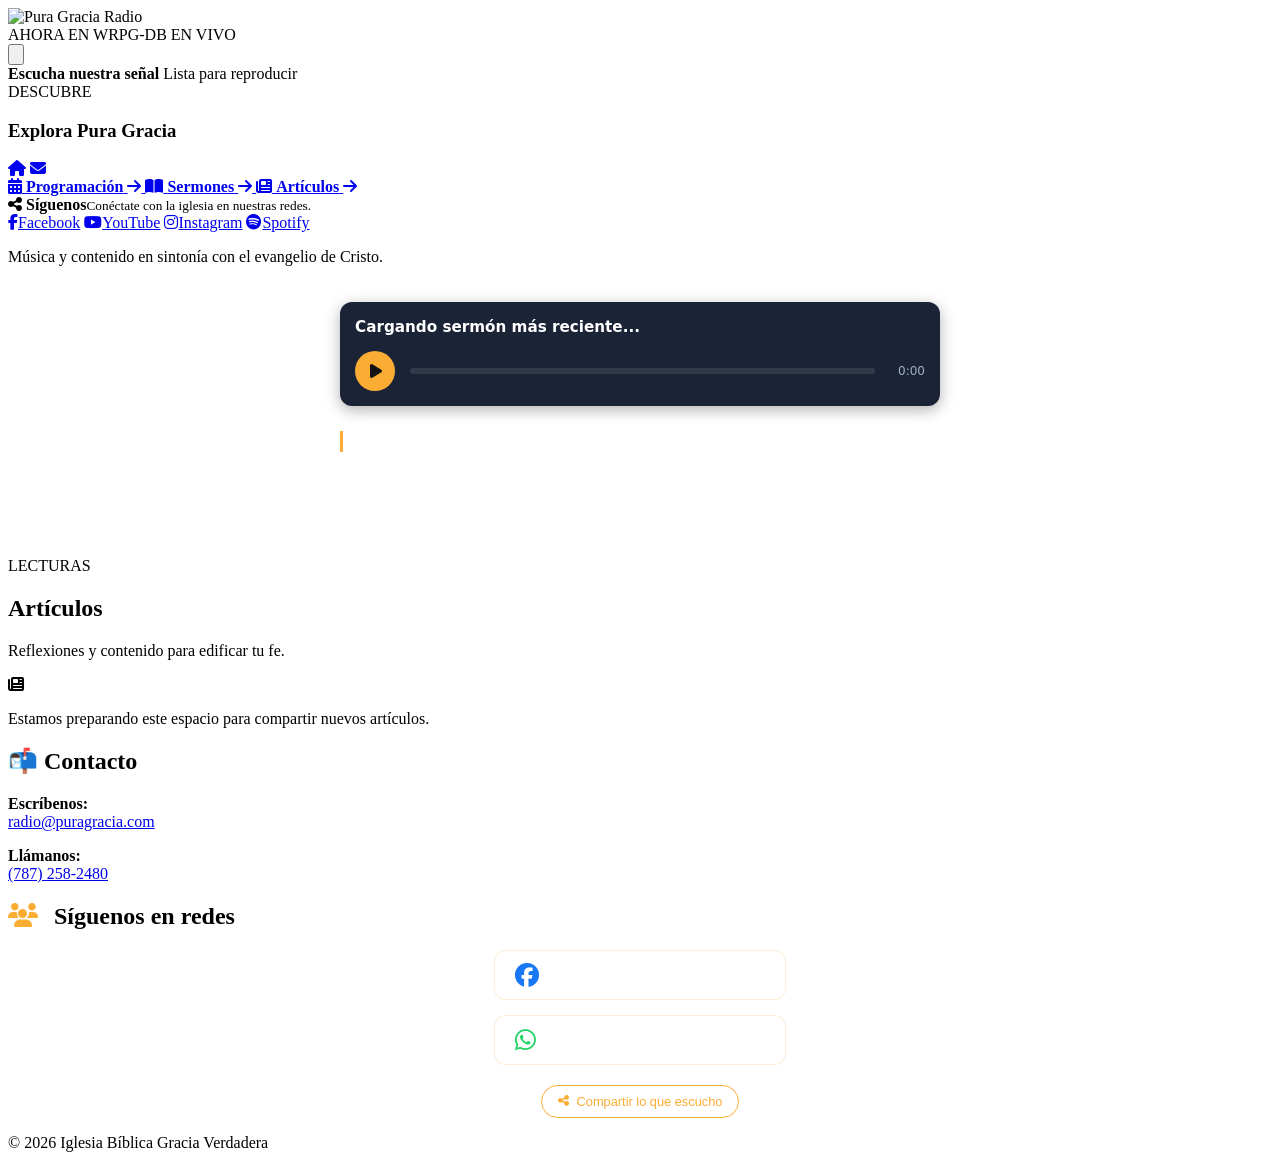
==== commit c8516056: "Actualizar identificador en encabezado del reproductor" ====
--- a/index.html
+++ b/index.html
@@ -72,7 +72,7 @@
         <div class="player-panel">
             <div class="player-brand"><img src="./assets/branding/logo-horizontal.webp" alt="Pura Gracia Radio" /></div>
             <div class="player-panel-heading">
-                <span>AHORA EN LA RADIO</span><span class="on-air-mark"><i></i> EN VIVO</span>
+                <span>AHORA EN WRPG-DB</span><span class="on-air-mark"><i></i> EN VIVO</span>
             </div>
             <div id="nowPlayingBox"></div>
             <div class="live-controls">
--- a/css/styles.css
+++ b/css/styles.css
@@ -689,3 +689,72 @@
   font-size: .82rem;
 }
 
+/* ================= PORTADA SIN BARRA INFERIOR ================= */
+:root {
+  --header-height: 0px;
+  --bottom-bar-height: 0px;
+}
+main.app {
+  height: 100dvh;
+}
+.logo-header,
+.menu-principal {
+  display: none !important;
+}
+#inicio.section {
+  padding-top: 10px;
+  padding-bottom: 18px;
+}
+.player-brand {
+  display: flex;
+  justify-content: center;
+  align-items: center;
+  margin: 0 auto 9px;
+}
+.player-brand img {
+  display: block;
+  width: min(42vw, 150px);
+  max-height: 35px;
+  object-fit: contain;
+  opacity: .96;
+}
+.home-section-heading {
+  align-items: center;
+  margin-top: 18px;
+}
+.heading-nav-actions {
+  display: flex;
+  align-items: center;
+  gap: 10px;
+  margin-left: 12px;
+  padding-right: 2px;
+}
+.heading-nav-btn {
+  display: grid;
+  place-items: center;
+  width: 37px;
+  height: 37px;
+  flex: 0 0 37px;
+  border: 1px solid rgba(213,166,74,.38);
+  border-radius: 50%;
+  background: linear-gradient(145deg, #172638, #111c2a);
+  color: #edc779;
+  text-decoration: none;
+  font-size: .9rem;
+  box-shadow: 0 4px 12px rgba(0,0,0,.2);
+  transition: background .2s, border-color .2s, transform .2s;
+}
+.heading-nav-btn:active {
+  transform: scale(.94);
+}
+.heading-nav-btn.active {
+  border-color: rgba(237,199,121,.75);
+  background: rgba(213,166,74,.16);
+  color: #fff0c9;
+}
+@media (max-width: 380px) {
+  .heading-nav-actions { gap: 7px; }
+  .heading-nav-btn { width: 34px; height: 34px; flex-basis: 34px; }
+  .home-section-heading h3 { font-size: 1rem; }
+}
+
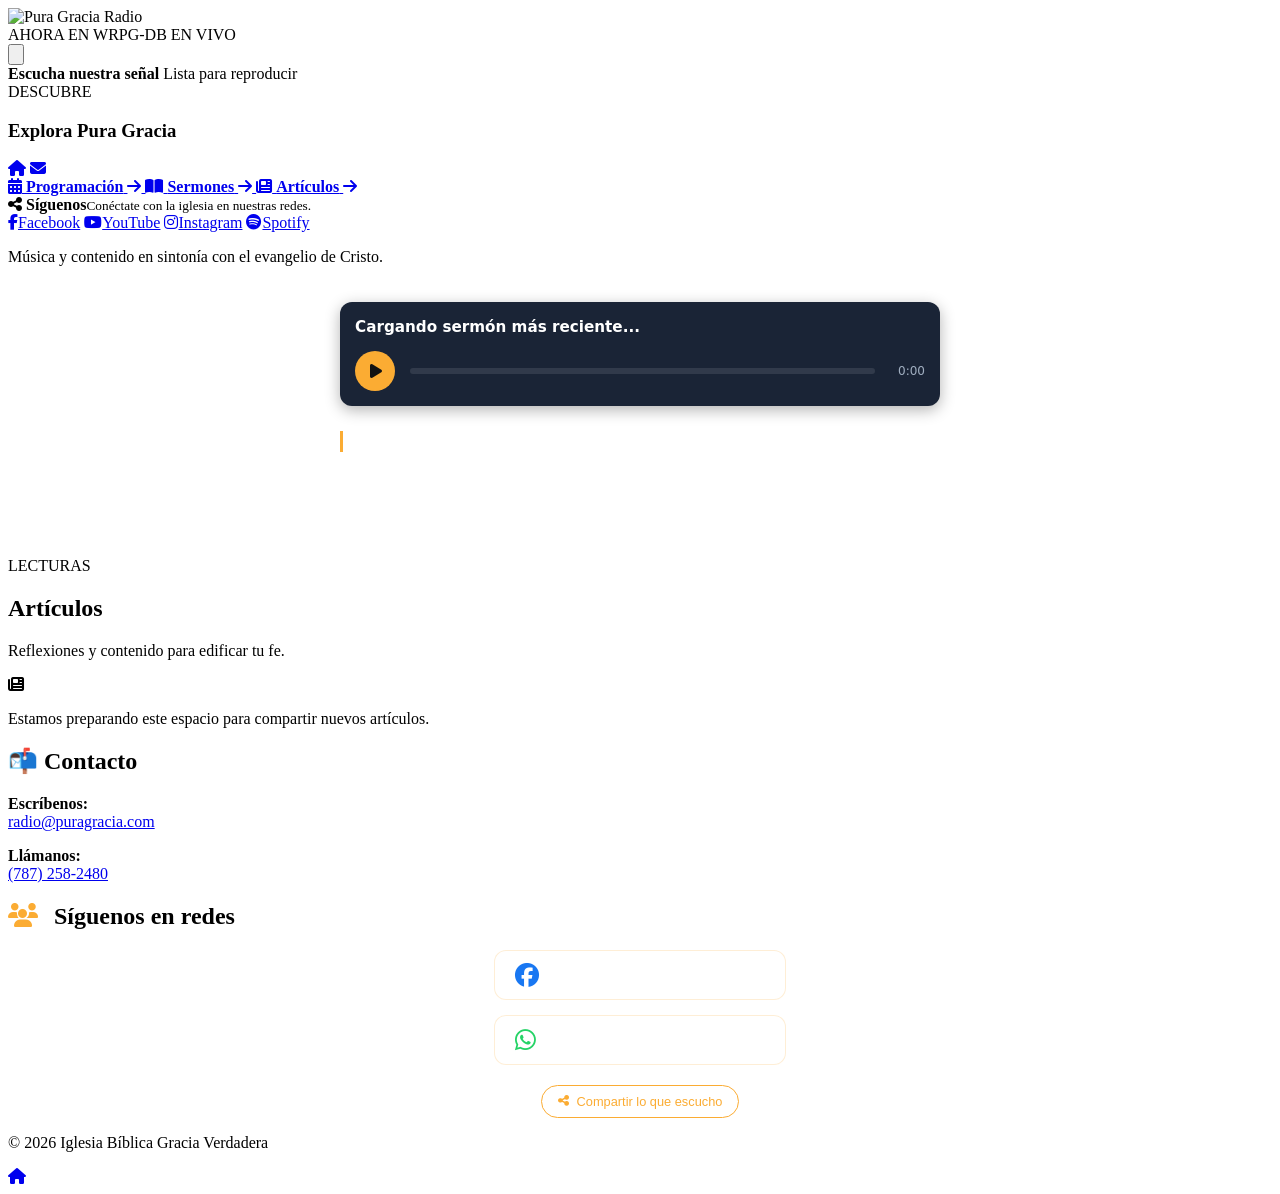
==== commit 17dccec0: "Añadir acceso flotante para volver al inicio" ====
--- a/index.html
+++ b/index.html
@@ -209,6 +209,10 @@
 
     </main>
 
+    <a href="#inicio" id="floatingHomeButton" class="floating-home-btn" data-section="inicio" aria-label="Volver al inicio" title="Volver al inicio">
+        <i class="fas fa-house" aria-hidden="true"></i>
+    </a>
+
     <script src="./js/schedule.js"></script>
     <script src="./js/radio.js"></script>
     <script src="./js/menu.js"></script>
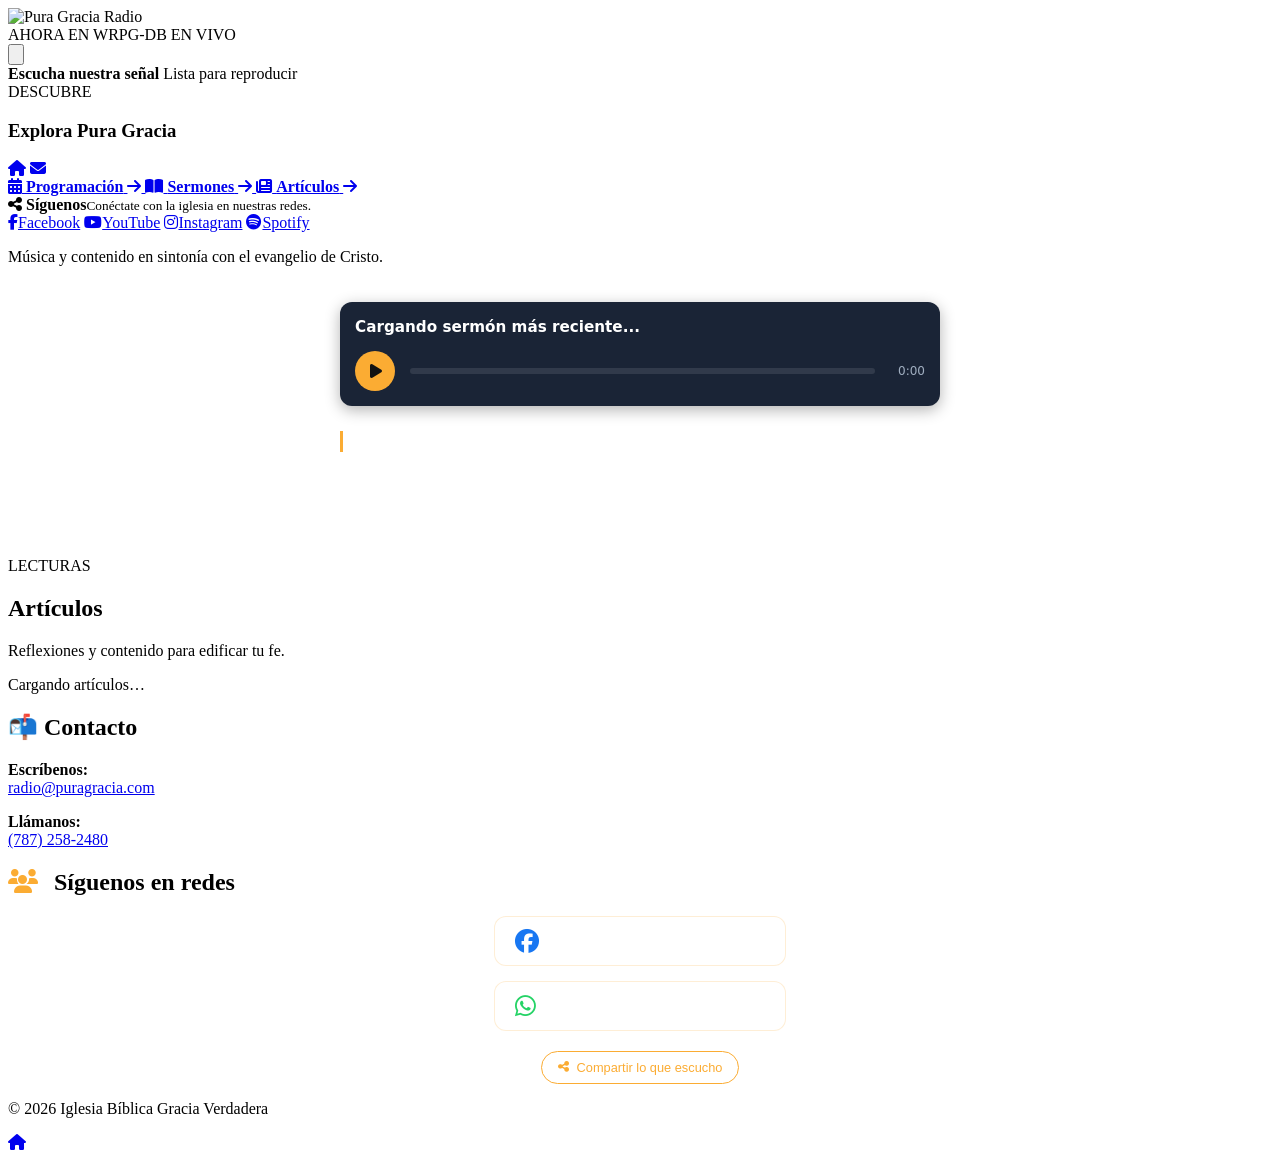
==== commit 16a33720: "Integra archivo y lector de artículos" ====
--- a/index.html
+++ b/index.html
@@ -163,10 +163,10 @@
                     <h2>Artículos</h2>
                     <p>Reflexiones y contenido para edificar tu fe.</p>
                 </div>
-                <div class="articles-empty">
-                    <i class="fas fa-newspaper" aria-hidden="true"></i>
-                    <p>Estamos preparando este espacio para compartir nuevos artículos.</p>
-                </div>
+                <div id="articleListView" class="article-list-view">
+                    <p class="article-loading">Cargando artículos…</p>
+                </div>
+                <div id="articleReaderView" class="article-reader-view" hidden></div>
             </div>
         </section>
 
@@ -218,6 +218,7 @@
     <script src="./js/menu.js"></script>
     <script src="./js/nowplaying.js"></script>
     <script src="./js/sermones.js"></script>
+    <script src="./js/articles.js"></script>
 
     <script>
       if ('serviceWorker' in navigator) {
--- a/css/styles.css
+++ b/css/styles.css
@@ -758,3 +758,36 @@
   .home-section-heading h3 { font-size: 1rem; }
 }
 
+
+
+/* ================= BOTÓN FLOTANTE PARA REGRESAR A INICIO ================= */
+.floating-home-btn {
+  position: fixed;
+  right: max(18px, env(safe-area-inset-right));
+  bottom: max(22px, env(safe-area-inset-bottom));
+  z-index: 1500;
+  display: grid;
+  place-items: center;
+  width: 48px;
+  height: 48px;
+  border: 1px solid rgba(237,199,121,.72);
+  border-radius: 50%;
+  background: linear-gradient(145deg, #24364a, #111c2a);
+  color: #edc779;
+  font-size: 1.1rem;
+  text-decoration: none;
+  box-shadow: 0 6px 20px rgba(0,0,0,.42), 0 0 0 4px rgba(213,166,74,.08);
+  opacity: 0;
+  visibility: hidden;
+  pointer-events: none;
+  transform: translateY(8px);
+  transition: opacity .2s, visibility .2s, transform .2s, background .2s;
+}
+.floating-home-btn.visible {
+  opacity: 1;
+  visibility: visible;
+  pointer-events: auto;
+  transform: translateY(0);
+}
+.floating-home-btn:active { transform: scale(.94); }
+#programacion.section, #articulos.section, #contacto.section { padding-bottom: 88px; }
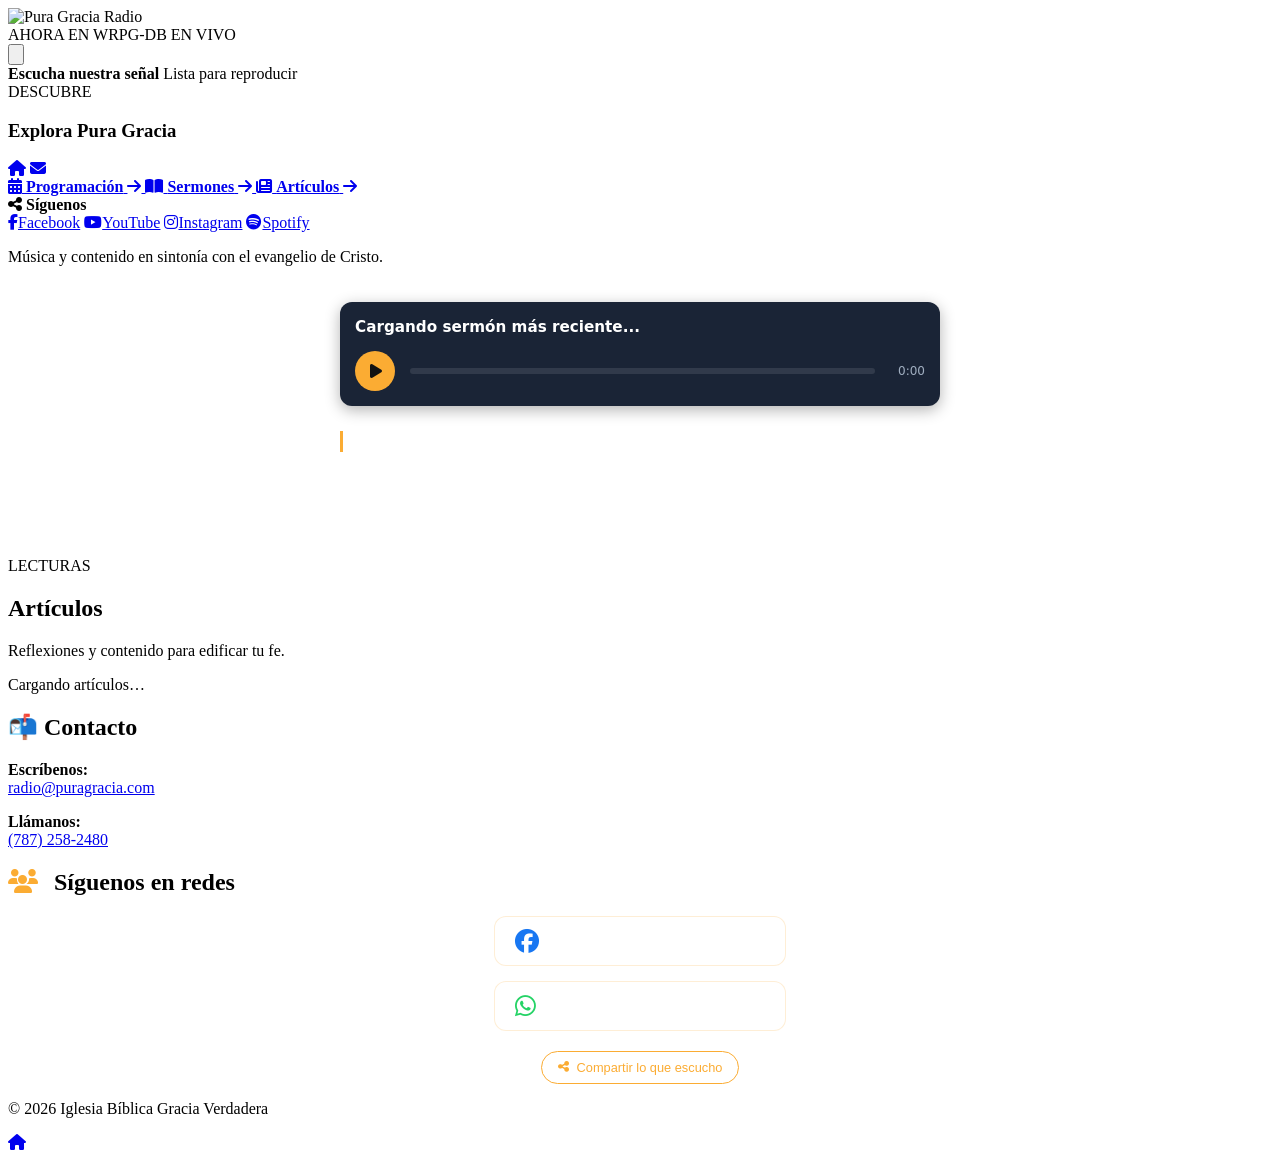
==== commit 96a4a384: "Simplify Síguenos card on home page" ====
--- a/index.html
+++ b/index.html
@@ -112,7 +112,7 @@
             </a>
             <div class="home-feature home-feature-social">
                 <span class="feature-icon"><i class="fas fa-share-nodes"></i></span>
-                <span class="feature-copy"><strong>Síguenos</strong><small>Conéctate con la iglesia en nuestras redes.</small></span>
+                <span class="feature-copy"><strong>Síguenos</strong></span>
                 <div class="home-social-links">
                     <a href="https://www.facebook.com/graciaverdaderapr/" target="_blank" rel="noopener noreferrer" aria-label="Facebook"><i class="fab fa-facebook-f"></i><span>Facebook</span></a>
                     <a href="https://www.youtube.com/@graciaverdadera" target="_blank" rel="noopener noreferrer" aria-label="YouTube"><i class="fab fa-youtube"></i><span>YouTube</span></a>
--- a/css/styles.css
+++ b/css/styles.css
@@ -791,3 +791,164 @@
 }
 .floating-home-btn:active { transform: scale(.94); }
 #programacion.section, #articulos.section, #contacto.section { padding-bottom: 88px; }
+
+
+/* ================= LECTOR Y ARCHIVO DE ARTÍCULOS ================= */
+#articulos.section {
+  display: none;
+  overflow-y: auto;
+  -webkit-overflow-scrolling: touch;
+  padding: 30px 16px 100px;
+}
+#articulos.section.active { display: block; }
+.article-list-view, .article-reader-view { width: 100%; }
+.article-list-view { display: grid; gap: 12px; }
+.article-list-card {
+  display: flex; flex-direction: column; align-items: flex-start; gap: 9px;
+  width: 100%; padding: 18px; text-align: left; color: #f2f0eb;
+  border: 1px solid rgba(213,166,74,.2); border-radius: 16px;
+  background: linear-gradient(145deg, #172638, #111c2a);
+  cursor: pointer; font: inherit; transition: border-color .2s, transform .2s;
+}
+.article-list-card:active { transform: scale(.99); }
+.article-list-card:hover { border-color: rgba(237,199,121,.55); }
+.article-list-category, .article-category {
+  color: var(--hybrid-gold-light); font-size: .65rem; font-weight: 800;
+  letter-spacing: .13em; text-transform: uppercase;
+}
+.article-list-card strong { font-size: 1.02rem; line-height: 1.35; }
+.article-list-meta { color: #9ba9b8; font-size: .75rem; }
+.article-list-open { color: var(--hybrid-gold-light); font-size: .78rem; font-weight: 700; }
+.article-list-open i { margin-left: 5px; }
+.article-loading, .article-error { color: #a8b3c1; text-align: center; padding: 22px 12px; }
+.article-error { color: #f0a0a0; }
+.article-back {
+  display: inline-flex; align-items: center; gap: 9px; margin: 0 0 22px;
+  padding: 9px 14px; border: 1px solid rgba(213,166,74,.35); border-radius: 22px;
+  background: rgba(213,166,74,.08); color: var(--hybrid-gold-light);
+  font: inherit; font-size: .8rem; cursor: pointer;
+}
+.article-full { max-width: 720px; margin: 0 auto; }
+.article-full-header { padding: 20px 0 18px; border-bottom: 1px solid rgba(213,166,74,.2); }
+.article-full-header h2 { color: #f5f1e8; font-size: clamp(1.45rem, 5vw, 2rem); line-height: 1.22; margin: 10px 0 14px; }
+.article-byline { display: flex; flex-wrap: wrap; gap: 7px 15px; color: #9ba9b8; font-size: .78rem; }
+.article-scripture-intro { margin: 20px 0; padding: 16px; border-left: 3px solid var(--hybrid-gold); border-radius: 0 12px 12px 0; background: rgba(213,166,74,.07); }
+.article-body { color: #d7dee7; font-size: .96rem; line-height: 1.82; overflow-wrap: anywhere; }
+.article-body p, .article-scripture-intro p { margin: 0 0 17px; }
+.article-body p:last-child, .article-scripture-intro p:last-child { margin-bottom: 0; }
+.article-body a, .article-scripture-intro a { color: var(--hybrid-gold-light); text-decoration: underline; text-decoration-color: rgba(237,199,121,.45); text-underline-offset: 3px; }
+.article-body blockquote { margin: 18px 0; padding: 14px 16px; border-left: 2px solid rgba(237,199,121,.65); background: rgba(255,255,255,.035); color: #c4ced9; border-radius: 0 10px 10px 0; }
+.article-body blockquote p { margin: 0; }
+@media (min-width: 700px) {
+  #articulos.section { padding: 38px 24px 100px; }
+  .article-list-card { padding: 21px 23px; }
+}
+
+
+/* ================= LECTOR DE ARTÍCULOS: SUPERFICIE CLARA ================= */
+.article-full {
+  max-width: 760px;
+  margin: 0 auto 24px;
+  padding: 24px clamp(18px, 4vw, 38px) 34px;
+  border: 1px solid rgba(150, 112, 48, .22);
+  border-radius: 20px;
+  background: linear-gradient(155deg, #fff4df 0%, #f5e4c3 100%);
+  color: #302a22;
+  box-shadow: 0 12px 32px rgba(0, 0, 0, .2);
+}
+.article-full-header {
+  padding: 4px 0 20px;
+  border-bottom: 1px solid rgba(105, 79, 43, .2);
+}
+.article-full-header .article-category {
+  color: #8c6424;
+}
+.article-full-header h2 {
+  margin: 10px 0 10px;
+  color: #26384a;
+}
+.article-byline {
+  display: flex;
+  flex-direction: column;
+  align-items: flex-start;
+  gap: 9px;
+  color: #514638;
+  font-size: .96rem;
+}
+.article-byline time {
+  order: 0;
+  color: #81715c;
+  font-size: .76rem;
+  font-weight: 500;
+}
+.article-byline span {
+  order: 1;
+  color: #443a2d;
+  font-size: .96rem;
+  font-weight: 700;
+}
+.article-scripture-intro {
+  margin: 20px 0;
+  padding: 17px 18px;
+  border-left: 3px solid #c18b35;
+  border-radius: 0 12px 12px 0;
+  background: rgba(210, 160, 75, .15);
+  color: #403629;
+}
+.article-body {
+  color: #342e26;
+  font-size: 1rem;
+  line-height: 1.82;
+  overflow-wrap: anywhere;
+}
+.article-body p,
+.article-scripture-intro p {
+  margin: 0 0 18px;
+}
+.article-body a,
+.article-scripture-intro a {
+  color: inherit;
+  text-decoration: none;
+  pointer-events: none;
+}
+.article-body blockquote {
+  margin: 19px 0;
+  padding: 15px 17px;
+  border-left: 3px solid rgba(157, 111, 39, .65);
+  border-radius: 0 10px 10px 0;
+  background: rgba(255, 255, 255, .42);
+  color: #443b30;
+}
+.article-body blockquote p { margin: 0; }
+@media (max-width: 480px) {
+  .article-full {
+    padding: 21px 17px 28px;
+    border-radius: 16px;
+  }
+}
+
+
+/* Refuerzo del tema claro del lector de artículos */
+#articulos.section.active .article-reader-view .article-full {
+  background: linear-gradient(155deg, #fff4df 0%, #f5e4c3 100%) !important;
+  color: #302a22 !important;
+  border: 1px solid rgba(150, 112, 48, .28) !important;
+}
+#articulos.section.active .article-reader-view .article-full-header h2 {
+  color: #26384a !important;
+}
+#articulos.section.active .article-reader-view .article-full .article-byline,
+#articulos.section.active .article-reader-view .article-full .article-byline span {
+  color: #443a2d !important;
+}
+#articulos.section.active .article-reader-view .article-full .article-byline time {
+  color: #81715c !important;
+}
+#articulos.section.active .article-reader-view .article-full .article-scripture-intro,
+#articulos.section.active .article-reader-view .article-full .article-body,
+#articulos.section.active .article-reader-view .article-full .article-body blockquote {
+  color: #342e26 !important;
+}
+#articulos.section.active .article-reader-view .article-full .article-body blockquote {
+  background: rgba(255, 255, 255, .48) !important;
+}
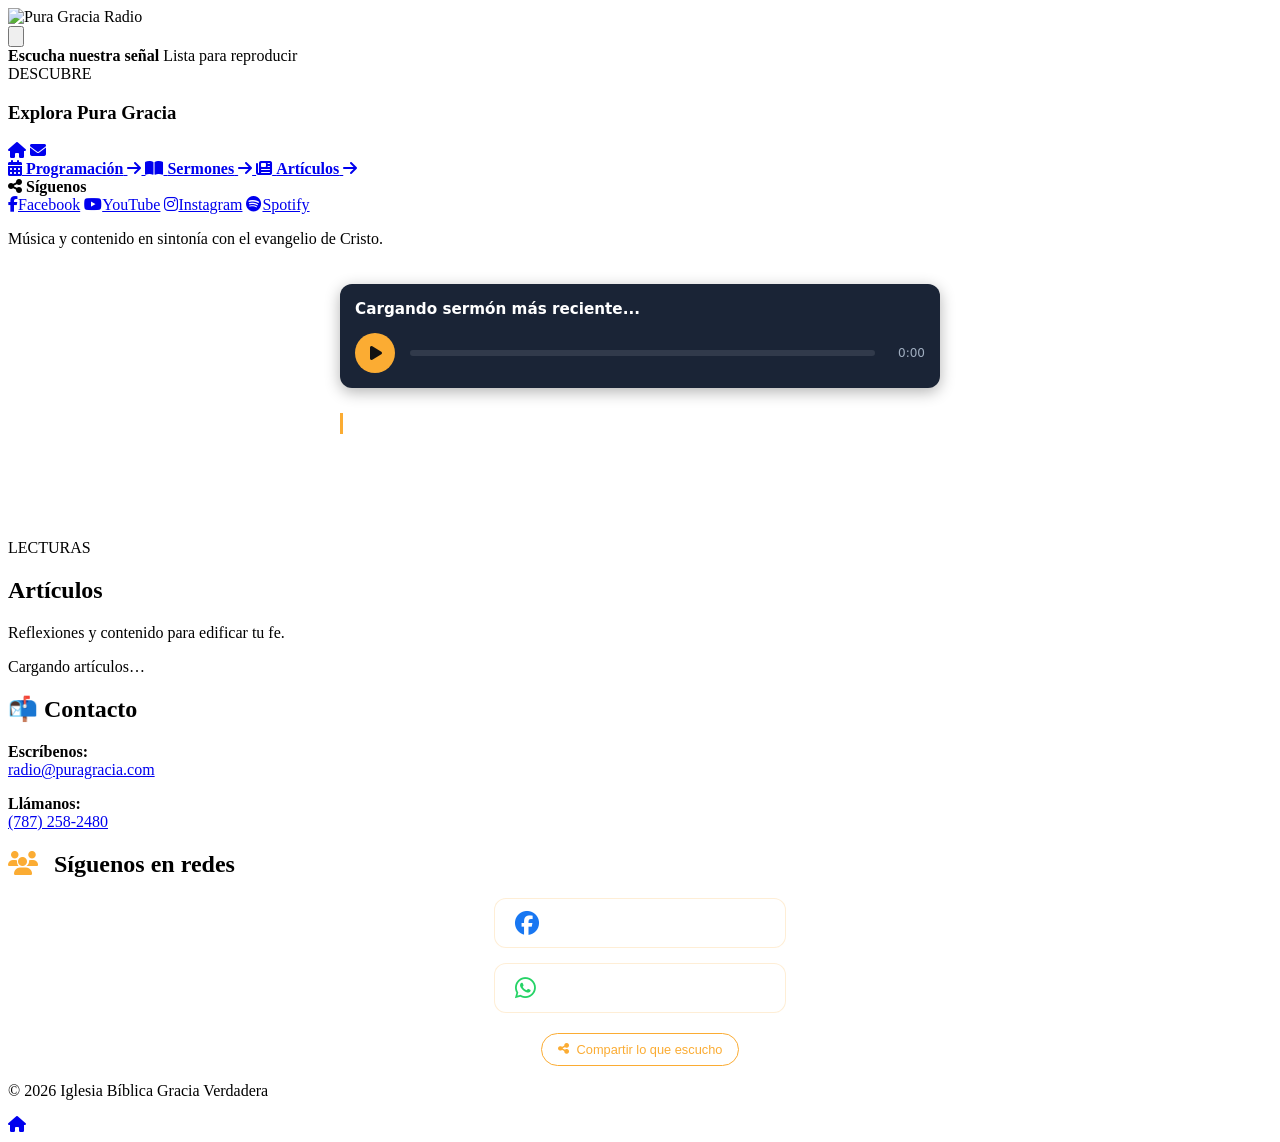
==== commit 1edec4fc: "Remove redundant player heading from home" ====
--- a/index.html
+++ b/index.html
@@ -71,9 +71,6 @@
     <div class="home-shell">
         <div class="player-panel">
             <div class="player-brand"><img src="./assets/branding/logo-horizontal.webp" alt="Pura Gracia Radio" /></div>
-            <div class="player-panel-heading">
-                <span>AHORA EN WRPG-DB</span><span class="on-air-mark"><i></i> EN VIVO</span>
-            </div>
             <div id="nowPlayingBox"></div>
             <div class="live-controls">
                 <button id="playRadio" class="btn-circular" aria-label="Reproducir/Pausar">
